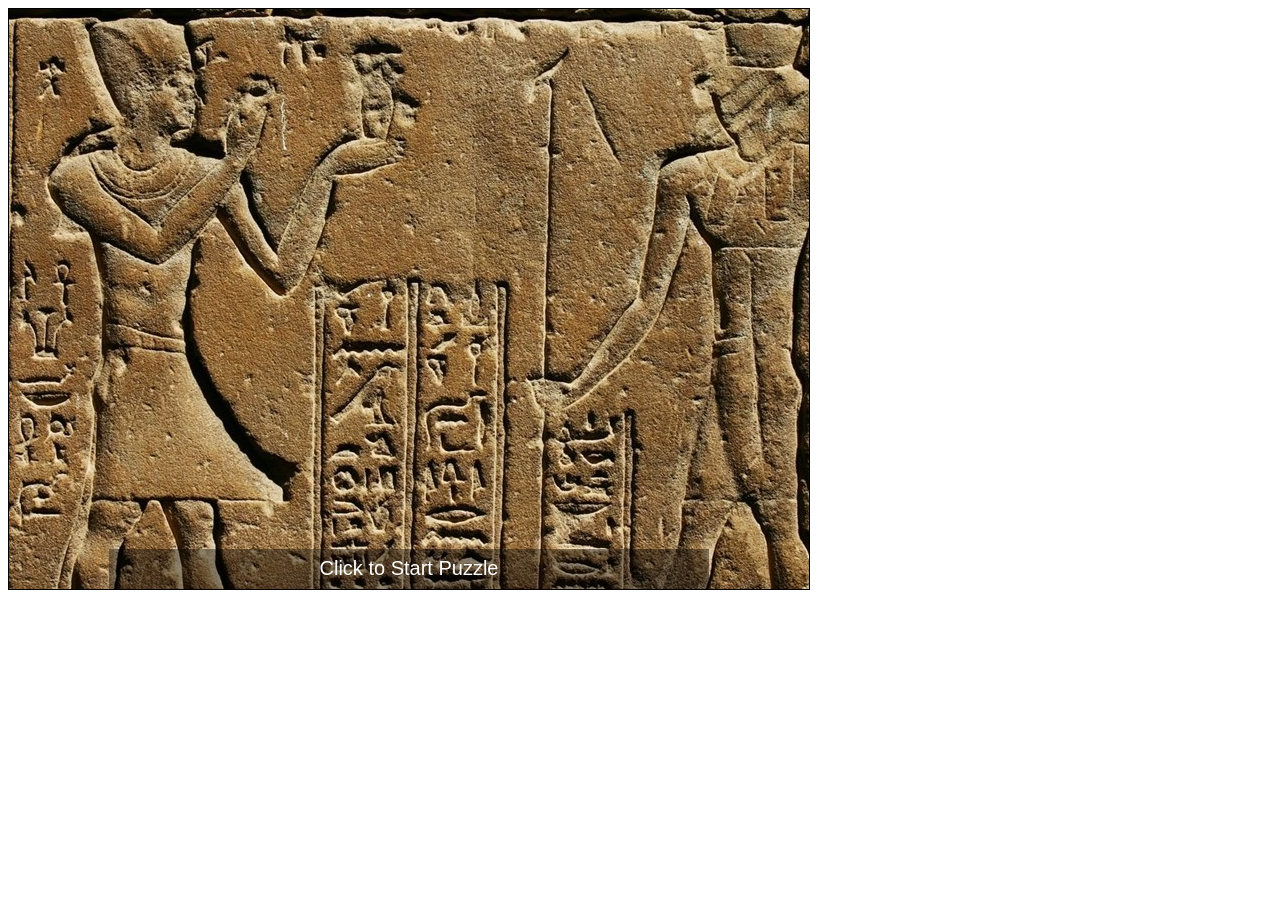
==== puzzle.html @ f0a5c466 "Initial upload Contains puzzle.html where the HTML5 canvas puzzle will be served from." ====
<!DOCTYPE html>
<html><head><meta http-equiv="Content-Type" content="text/html; charset=windows-1252">
    <title></title>
    <script>

        const PUZZLE_DIFFICULTY = 4;
        const PUZZLE_HOVER_TINT = '#009900';

        var _stage;
        var _canvas;

        var _img;
        var _pieces;
        var _puzzleWidth;
        var _puzzleHeight;
        var _pieceWidth;
        var _pieceHeight;
        var _currentPiece;
        var _currentDropPiece;  

        var _mouse;

        function init(){
            _img = new Image();
            _img.addEventListener('load',onImage,false);
            _img.src = "tablet.jpg";
        }
        function onImage(e){
            _pieceWidth = Math.floor(_img.width / PUZZLE_DIFFICULTY)
            _pieceHeight = Math.floor(_img.height / PUZZLE_DIFFICULTY)
            _puzzleWidth = _pieceWidth * PUZZLE_DIFFICULTY;
            _puzzleHeight = _pieceHeight * PUZZLE_DIFFICULTY;
            setCanvas();
            initPuzzle();
        }
        function setCanvas(){
            _canvas = document.getElementById('canvas');
            _stage = _canvas.getContext('2d');
            _canvas.width = _puzzleWidth;
            _canvas.height = _puzzleHeight;
            _canvas.style.border = "1px solid black";
        }
        function initPuzzle(){
            _pieces = [];
            _mouse = {x:0,y:0};
            _currentPiece = null;
            _currentDropPiece = null;
            _stage.drawImage(_img, 0, 0, _puzzleWidth, _puzzleHeight, 0, 0, _puzzleWidth, _puzzleHeight);
            createTitle("Click to Start Puzzle");
            buildPieces();
        }
        function createTitle(msg){
            _stage.fillStyle = "#000000";
            _stage.globalAlpha = .4;
            _stage.fillRect(100,_puzzleHeight - 40,_puzzleWidth - 200,40);
            _stage.fillStyle = "#FFFFFF";
            _stage.globalAlpha = 1;
            _stage.textAlign = "center";
            _stage.textBaseline = "middle";
            _stage.font = "20px Arial";
            _stage.fillText(msg,_puzzleWidth / 2,_puzzleHeight - 20);
        }
        function buildPieces(){
            var i;
            var piece;
            var xPos = 0;
            var yPos = 0;
            for(i = 0;i < PUZZLE_DIFFICULTY * PUZZLE_DIFFICULTY;i++){
                piece = {};
                piece.sx = xPos;
                piece.sy = yPos;
                _pieces.push(piece);
                xPos += _pieceWidth;
                if(xPos >= _puzzleWidth){
                    xPos = 0;
                    yPos += _pieceHeight;
                }
            }
            document.onmousedown = shufflePuzzle;
        }
        function shufflePuzzle(){
            _pieces = shuffleArray(_pieces);
            _stage.clearRect(0,0,_puzzleWidth,_puzzleHeight);
            var i;
            var piece;
            var xPos = 0;
            var yPos = 0;
            for(i = 0;i < _pieces.length;i++){
                piece = _pieces[i];
                piece.xPos = xPos;
                piece.yPos = yPos;
                _stage.drawImage(_img, piece.sx, piece.sy, _pieceWidth, _pieceHeight, xPos, yPos, _pieceWidth, _pieceHeight);
                _stage.strokeRect(xPos, yPos, _pieceWidth,_pieceHeight);
                xPos += _pieceWidth;
                if(xPos >= _puzzleWidth){
                    xPos = 0;
                    yPos += _pieceHeight;
                }
            }
			_canvas.addEventListener("touchstart", onPuzzleTouch, false);
            document.onmousedown = onPuzzleClick;
			
        }
		
		function onPuzzleTouch(e){
			document.onmousedown = null;
			e.preventDefault();
			var touch = event.targetTouches[0];

			_mouse.x = touch.pageX - _canvas.offsetLeft;
			_mouse.y = touch.pageY - _canvas.offsetTop;
			_current = checkPieceClicked();
			
			//createTitle("Touch x: " + touch.pageX + ", y: " + touch.pageY);
			_currentPiece = checkPieceClicked();
            if(_currentPiece != null){
                _stage.clearRect(_currentPiece.xPos,_currentPiece.yPos,_pieceWidth,_pieceHeight);
                _stage.save();
                _stage.globalAlpha = .9;
                _stage.drawImage(_img, _currentPiece.sx, _currentPiece.sy, _pieceWidth, _pieceHeight, _mouse.x - (_pieceWidth / 2), _mouse.y - (_pieceHeight / 2), _pieceWidth, _pieceHeight);
                _stage.restore();
				_canvas.addEventListener("touchmove", updatePuzzleTouched, false);
				_canvas.addEventListener("touchend", pieceDropped, false);
			}
		}
		
        function onPuzzleClick(e){
            if(e.layerX || e.layerX == 0){
                _mouse.x = e.layerX - _canvas.offsetLeft;
                _mouse.y = e.layerY - _canvas.offsetTop;
            }
            else if(e.offsetX || e.offsetX == 0){
                _mouse.x = e.offsetX - _canvas.offsetLeft;
                _mouse.y = e.offsetY - _canvas.offsetTop;
            }
            _currentPiece = checkPieceClicked();
            if(_currentPiece != null){
                _stage.clearRect(_currentPiece.xPos,_currentPiece.yPos,_pieceWidth,_pieceHeight);
                _stage.save();
                _stage.globalAlpha = .9;
                _stage.drawImage(_img, _currentPiece.sx, _currentPiece.sy, _pieceWidth, _pieceHeight, _mouse.x - (_pieceWidth / 2), _mouse.y - (_pieceHeight / 2), _pieceWidth, _pieceHeight);
                _stage.restore();
                document.onmousemove = updatePuzzleClicked;
                document.onmouseup = pieceDropped;
            }
        }
		
        function checkPieceClicked(){
            var i;
            var piece;
            for(i = 0;i < _pieces.length;i++){
                piece = _pieces[i];
                if(_mouse.x < piece.xPos || _mouse.x > (piece.xPos + _pieceWidth) || _mouse.y < piece.yPos || _mouse.y > (piece.yPos + _pieceHeight)){
                    //PIECE NOT HIT
                }
                else{
                    return piece;
                }
            }
            return null;
        }

		function updatePuzzleTouched (e) {
			var touch = event.targetTouches[0];

			_mouse.x = touch.pageX - _canvas.offsetLeft;
			_mouse.y = touch.pageY - _canvas.offsetTop;
			updatePuzzle(e);
		}

		function updatePuzzleClicked (e) {
            if(e.layerX || e.layerX == 0){
                _mouse.x = e.layerX - _canvas.offsetLeft;
                _mouse.y = e.layerY - _canvas.offsetTop;
            }
            else if(e.offsetX || e.offsetX == 0){
                _mouse.x = e.offsetX - _canvas.offsetLeft;
                _mouse.y = e.offsetY - _canvas.offsetTop;
            }
			updatePuzzle(e);
		}
		
        function updatePuzzle(e){
            _currentDropPiece = null;

            _stage.clearRect(0,0,_puzzleWidth,_puzzleHeight);
            var i;
            var piece;
            for(i = 0;i < _pieces.length;i++){
                piece = _pieces[i];
                if(piece == _currentPiece){
                    continue;
                }
                _stage.drawImage(_img, piece.sx, piece.sy, _pieceWidth, _pieceHeight, piece.xPos, piece.yPos, _pieceWidth, _pieceHeight);
                _stage.strokeRect(piece.xPos, piece.yPos, _pieceWidth,_pieceHeight);
                if(_currentDropPiece == null){
                    if(_mouse.x < piece.xPos || _mouse.x > (piece.xPos + _pieceWidth) || _mouse.y < piece.yPos || _mouse.y > (piece.yPos + _pieceHeight)){
                        //NOT OVER
                    }
                    else{
                        _currentDropPiece = piece;
                        _stage.save();
                        _stage.globalAlpha = .4;
                        _stage.fillStyle = PUZZLE_HOVER_TINT;
                        _stage.fillRect(_currentDropPiece.xPos,_currentDropPiece.yPos,_pieceWidth, _pieceHeight);
                        _stage.restore();
                    }
                }
            }
            _stage.save();
            _stage.globalAlpha = .6;
            _stage.drawImage(_img, _currentPiece.sx, _currentPiece.sy, _pieceWidth, _pieceHeight, _mouse.x - (_pieceWidth / 2), _mouse.y - (_pieceHeight / 2), _pieceWidth, _pieceHeight);
            _stage.restore();
            _stage.strokeRect( _mouse.x - (_pieceWidth / 2), _mouse.y - (_pieceHeight / 2), _pieceWidth,_pieceHeight);
        }
		
        function pieceDropped(e){		
			_canvas.removeEventListener("touchmove", updatePuzzleTouched, false);
			_canvas.removeEventListener("touchend", pieceDropped, false);

			document.onmousemove = null;
            document.onmouseup = null;
            if(_currentDropPiece != null){
                var tmp = {xPos:_currentPiece.xPos,yPos:_currentPiece.yPos};
                _currentPiece.xPos = _currentDropPiece.xPos;
                _currentPiece.yPos = _currentDropPiece.yPos;
                _currentDropPiece.xPos = tmp.xPos;
                _currentDropPiece.yPos = tmp.yPos;
            }
            resetPuzzleAndCheckWin();
        }
        function resetPuzzleAndCheckWin(){
            _stage.clearRect(0,0,_puzzleWidth,_puzzleHeight);
            var gameWin = true;
            var i;
            var piece;
            for(i = 0;i < _pieces.length;i++){
                piece = _pieces[i];
                _stage.drawImage(_img, piece.sx, piece.sy, _pieceWidth, _pieceHeight, piece.xPos, piece.yPos, _pieceWidth, _pieceHeight);
                _stage.strokeRect(piece.xPos, piece.yPos, _pieceWidth,_pieceHeight);
                if(piece.xPos != piece.sx || piece.yPos != piece.sy){
                    gameWin = false;
                }
            }
            if(gameWin){
                setTimeout(gameOver,500);
            }
        }
        function gameOver(){
            document.onmousedown = null;
            document.onmousemove = null;
            document.onmouseup = null;
            createTitle("Click to pick up tablet");
			_canvas.removeEventListener("touchstart", onPuzzleTouch, false);
			_canvas.removeEventListener("touchmove", updatePuzzleTouched, false);
			_canvas.removeEventListener("touchend", pieceDropped, false);

        }
		
        function shuffleArray(o){
            for(var j, x, i = o.length; i; j = parseInt(Math.random() * i), x = o[--i], o[i] = o[j], o[j] = x);
            return o;
        }
		
	
    </script>
</head>

<body onload="init();">
    <canvas id="canvas" width="800" height="532" style="border: 1px solid black;"></canvas>


</body></html>
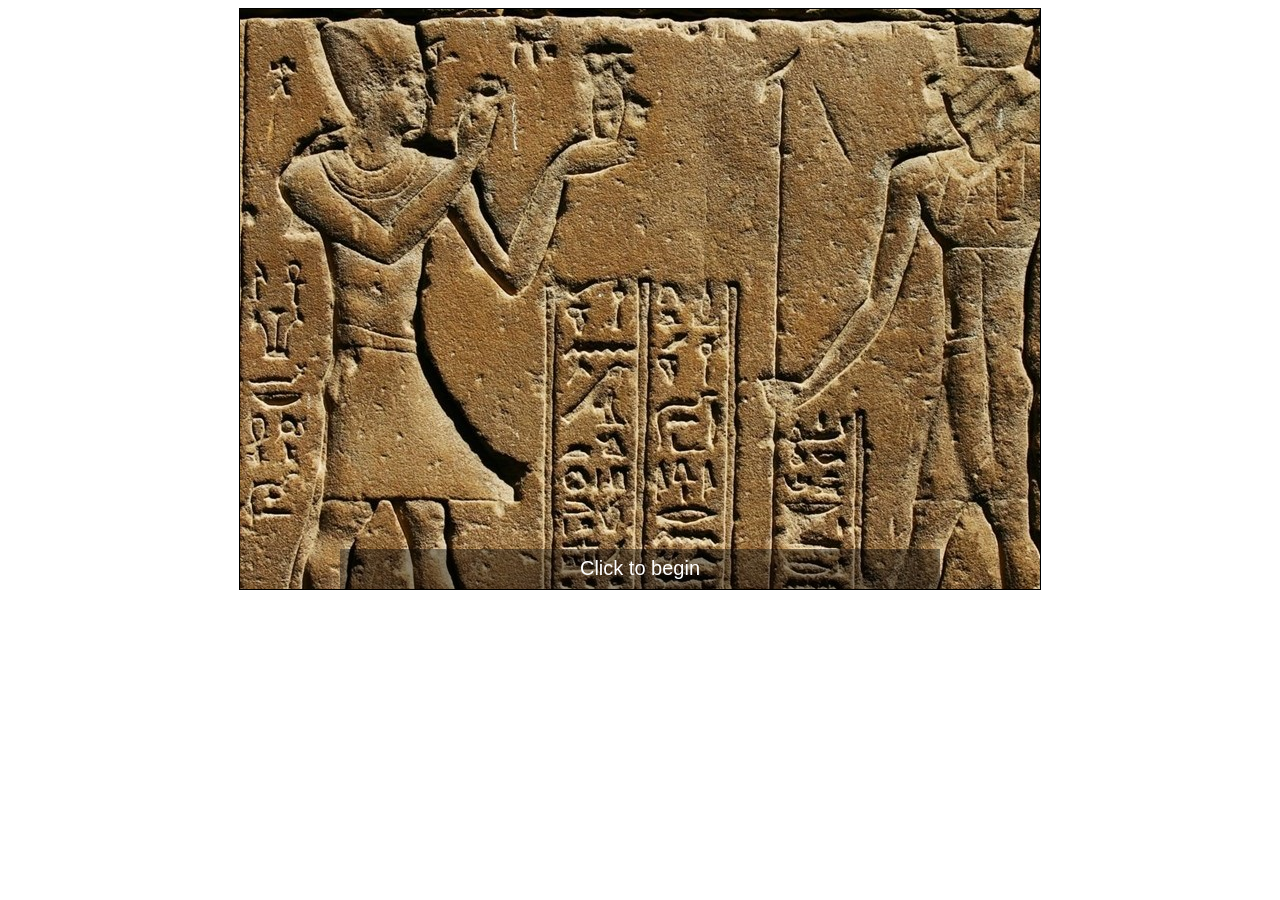
==== commit b20401ac: "messing around with svg" ====
--- a/puzzle.html
+++ b/puzzle.html
@@ -1,273 +1,18 @@
 <!DOCTYPE html>
-<html><head><meta http-equiv="Content-Type" content="text/html; charset=windows-1252">
+<html>
+<head>
+<meta http-equiv="Content-Type" content="text/html; charset=windows-1252">
     <title></title>
-    <script>
-
-        const PUZZLE_DIFFICULTY = 4;
-        const PUZZLE_HOVER_TINT = '#009900';
-
-        var _stage;
-        var _canvas;
-
-        var _img;
-        var _pieces;
-        var _puzzleWidth;
-        var _puzzleHeight;
-        var _pieceWidth;
-        var _pieceHeight;
-        var _currentPiece;
-        var _currentDropPiece;  
-
-        var _mouse;
-
-        function init(){
-            _img = new Image();
-            _img.addEventListener('load',onImage,false);
-            _img.src = "tablet.jpg";
-        }
-        function onImage(e){
-            _pieceWidth = Math.floor(_img.width / PUZZLE_DIFFICULTY)
-            _pieceHeight = Math.floor(_img.height / PUZZLE_DIFFICULTY)
-            _puzzleWidth = _pieceWidth * PUZZLE_DIFFICULTY;
-            _puzzleHeight = _pieceHeight * PUZZLE_DIFFICULTY;
-            setCanvas();
-            initPuzzle();
-        }
-        function setCanvas(){
-            _canvas = document.getElementById('canvas');
-            _stage = _canvas.getContext('2d');
-            _canvas.width = _puzzleWidth;
-            _canvas.height = _puzzleHeight;
-            _canvas.style.border = "1px solid black";
-        }
-        function initPuzzle(){
-            _pieces = [];
-            _mouse = {x:0,y:0};
-            _currentPiece = null;
-            _currentDropPiece = null;
-            _stage.drawImage(_img, 0, 0, _puzzleWidth, _puzzleHeight, 0, 0, _puzzleWidth, _puzzleHeight);
-            createTitle("Click to Start Puzzle");
-            buildPieces();
-        }
-        function createTitle(msg){
-            _stage.fillStyle = "#000000";
-            _stage.globalAlpha = .4;
-            _stage.fillRect(100,_puzzleHeight - 40,_puzzleWidth - 200,40);
-            _stage.fillStyle = "#FFFFFF";
-            _stage.globalAlpha = 1;
-            _stage.textAlign = "center";
-            _stage.textBaseline = "middle";
-            _stage.font = "20px Arial";
-            _stage.fillText(msg,_puzzleWidth / 2,_puzzleHeight - 20);
-        }
-        function buildPieces(){
-            var i;
-            var piece;
-            var xPos = 0;
-            var yPos = 0;
-            for(i = 0;i < PUZZLE_DIFFICULTY * PUZZLE_DIFFICULTY;i++){
-                piece = {};
-                piece.sx = xPos;
-                piece.sy = yPos;
-                _pieces.push(piece);
-                xPos += _pieceWidth;
-                if(xPos >= _puzzleWidth){
-                    xPos = 0;
-                    yPos += _pieceHeight;
-                }
-            }
-            document.onmousedown = shufflePuzzle;
-        }
-        function shufflePuzzle(){
-            _pieces = shuffleArray(_pieces);
-            _stage.clearRect(0,0,_puzzleWidth,_puzzleHeight);
-            var i;
-            var piece;
-            var xPos = 0;
-            var yPos = 0;
-            for(i = 0;i < _pieces.length;i++){
-                piece = _pieces[i];
-                piece.xPos = xPos;
-                piece.yPos = yPos;
-                _stage.drawImage(_img, piece.sx, piece.sy, _pieceWidth, _pieceHeight, xPos, yPos, _pieceWidth, _pieceHeight);
-                _stage.strokeRect(xPos, yPos, _pieceWidth,_pieceHeight);
-                xPos += _pieceWidth;
-                if(xPos >= _puzzleWidth){
-                    xPos = 0;
-                    yPos += _pieceHeight;
-                }
-            }
-			_canvas.addEventListener("touchstart", onPuzzleTouch, false);
-            document.onmousedown = onPuzzleClick;
-			
-        }
-		
-		function onPuzzleTouch(e){
-			document.onmousedown = null;
-			e.preventDefault();
-			var touch = event.targetTouches[0];
-
-			_mouse.x = touch.pageX - _canvas.offsetLeft;
-			_mouse.y = touch.pageY - _canvas.offsetTop;
-			_current = checkPieceClicked();
-			
-			//createTitle("Touch x: " + touch.pageX + ", y: " + touch.pageY);
-			_currentPiece = checkPieceClicked();
-            if(_currentPiece != null){
-                _stage.clearRect(_currentPiece.xPos,_currentPiece.yPos,_pieceWidth,_pieceHeight);
-                _stage.save();
-                _stage.globalAlpha = .9;
-                _stage.drawImage(_img, _currentPiece.sx, _currentPiece.sy, _pieceWidth, _pieceHeight, _mouse.x - (_pieceWidth / 2), _mouse.y - (_pieceHeight / 2), _pieceWidth, _pieceHeight);
-                _stage.restore();
-				_canvas.addEventListener("touchmove", updatePuzzleTouched, false);
-				_canvas.addEventListener("touchend", pieceDropped, false);
-			}
-		}
-		
-        function onPuzzleClick(e){
-            if(e.layerX || e.layerX == 0){
-                _mouse.x = e.layerX - _canvas.offsetLeft;
-                _mouse.y = e.layerY - _canvas.offsetTop;
-            }
-            else if(e.offsetX || e.offsetX == 0){
-                _mouse.x = e.offsetX - _canvas.offsetLeft;
-                _mouse.y = e.offsetY - _canvas.offsetTop;
-            }
-            _currentPiece = checkPieceClicked();
-            if(_currentPiece != null){
-                _stage.clearRect(_currentPiece.xPos,_currentPiece.yPos,_pieceWidth,_pieceHeight);
-                _stage.save();
-                _stage.globalAlpha = .9;
-                _stage.drawImage(_img, _currentPiece.sx, _currentPiece.sy, _pieceWidth, _pieceHeight, _mouse.x - (_pieceWidth / 2), _mouse.y - (_pieceHeight / 2), _pieceWidth, _pieceHeight);
-                _stage.restore();
-                document.onmousemove = updatePuzzleClicked;
-                document.onmouseup = pieceDropped;
-            }
-        }
-		
-        function checkPieceClicked(){
-            var i;
-            var piece;
-            for(i = 0;i < _pieces.length;i++){
-                piece = _pieces[i];
-                if(_mouse.x < piece.xPos || _mouse.x > (piece.xPos + _pieceWidth) || _mouse.y < piece.yPos || _mouse.y > (piece.yPos + _pieceHeight)){
-                    //PIECE NOT HIT
-                }
-                else{
-                    return piece;
-                }
-            }
-            return null;
-        }
-
-		function updatePuzzleTouched (e) {
-			var touch = event.targetTouches[0];
-
-			_mouse.x = touch.pageX - _canvas.offsetLeft;
-			_mouse.y = touch.pageY - _canvas.offsetTop;
-			updatePuzzle(e);
-		}
-
-		function updatePuzzleClicked (e) {
-            if(e.layerX || e.layerX == 0){
-                _mouse.x = e.layerX - _canvas.offsetLeft;
-                _mouse.y = e.layerY - _canvas.offsetTop;
-            }
-            else if(e.offsetX || e.offsetX == 0){
-                _mouse.x = e.offsetX - _canvas.offsetLeft;
-                _mouse.y = e.offsetY - _canvas.offsetTop;
-            }
-			updatePuzzle(e);
-		}
-		
-        function updatePuzzle(e){
-            _currentDropPiece = null;
-
-            _stage.clearRect(0,0,_puzzleWidth,_puzzleHeight);
-            var i;
-            var piece;
-            for(i = 0;i < _pieces.length;i++){
-                piece = _pieces[i];
-                if(piece == _currentPiece){
-                    continue;
-                }
-                _stage.drawImage(_img, piece.sx, piece.sy, _pieceWidth, _pieceHeight, piece.xPos, piece.yPos, _pieceWidth, _pieceHeight);
-                _stage.strokeRect(piece.xPos, piece.yPos, _pieceWidth,_pieceHeight);
-                if(_currentDropPiece == null){
-                    if(_mouse.x < piece.xPos || _mouse.x > (piece.xPos + _pieceWidth) || _mouse.y < piece.yPos || _mouse.y > (piece.yPos + _pieceHeight)){
-                        //NOT OVER
-                    }
-                    else{
-                        _currentDropPiece = piece;
-                        _stage.save();
-                        _stage.globalAlpha = .4;
-                        _stage.fillStyle = PUZZLE_HOVER_TINT;
-                        _stage.fillRect(_currentDropPiece.xPos,_currentDropPiece.yPos,_pieceWidth, _pieceHeight);
-                        _stage.restore();
-                    }
-                }
-            }
-            _stage.save();
-            _stage.globalAlpha = .6;
-            _stage.drawImage(_img, _currentPiece.sx, _currentPiece.sy, _pieceWidth, _pieceHeight, _mouse.x - (_pieceWidth / 2), _mouse.y - (_pieceHeight / 2), _pieceWidth, _pieceHeight);
-            _stage.restore();
-            _stage.strokeRect( _mouse.x - (_pieceWidth / 2), _mouse.y - (_pieceHeight / 2), _pieceWidth,_pieceHeight);
-        }
-		
-        function pieceDropped(e){		
-			_canvas.removeEventListener("touchmove", updatePuzzleTouched, false);
-			_canvas.removeEventListener("touchend", pieceDropped, false);
-
-			document.onmousemove = null;
-            document.onmouseup = null;
-            if(_currentDropPiece != null){
-                var tmp = {xPos:_currentPiece.xPos,yPos:_currentPiece.yPos};
-                _currentPiece.xPos = _currentDropPiece.xPos;
-                _currentPiece.yPos = _currentDropPiece.yPos;
-                _currentDropPiece.xPos = tmp.xPos;
-                _currentDropPiece.yPos = tmp.yPos;
-            }
-            resetPuzzleAndCheckWin();
-        }
-        function resetPuzzleAndCheckWin(){
-            _stage.clearRect(0,0,_puzzleWidth,_puzzleHeight);
-            var gameWin = true;
-            var i;
-            var piece;
-            for(i = 0;i < _pieces.length;i++){
-                piece = _pieces[i];
-                _stage.drawImage(_img, piece.sx, piece.sy, _pieceWidth, _pieceHeight, piece.xPos, piece.yPos, _pieceWidth, _pieceHeight);
-                _stage.strokeRect(piece.xPos, piece.yPos, _pieceWidth,_pieceHeight);
-                if(piece.xPos != piece.sx || piece.yPos != piece.sy){
-                    gameWin = false;
-                }
-            }
-            if(gameWin){
-                setTimeout(gameOver,500);
-            }
-        }
-        function gameOver(){
-            document.onmousedown = null;
-            document.onmousemove = null;
-            document.onmouseup = null;
-            createTitle("Click to pick up tablet");
-			_canvas.removeEventListener("touchstart", onPuzzleTouch, false);
-			_canvas.removeEventListener("touchmove", updatePuzzleTouched, false);
-			_canvas.removeEventListener("touchend", pieceDropped, false);
-
-        }
-		
-        function shuffleArray(o){
-            for(var j, x, i = o.length; i; j = parseInt(Math.random() * i), x = o[--i], o[i] = o[j], o[j] = x);
-            return o;
-        }
-		
-	
-    </script>
+	<link rel="stylesheet" type="text/css" href="puzzle.css">
+	<script src="./lib.js"></script>
+    <script src="./slidepuzzle.js"></script>
 </head>
 
 <body onload="init();">
-    <canvas id="canvas" width="800" height="532" style="border: 1px solid black;"></canvas>
-
+	<div id="container">
+		<div class="centered">
+			<canvas id="canvas" width="800" height="532" style="border: 1px solid black;"></canvas>
+		</div>
+	</div>
 
 </body></html>
--- a/puzzle.css
+++ b/puzzle.css
@@ -0,0 +1,10 @@
+
+#container {
+	text-align: center;
+}
+
+div.centered {
+  display: block;
+  margin-left: auto;
+  margin-right: auto;
+}
